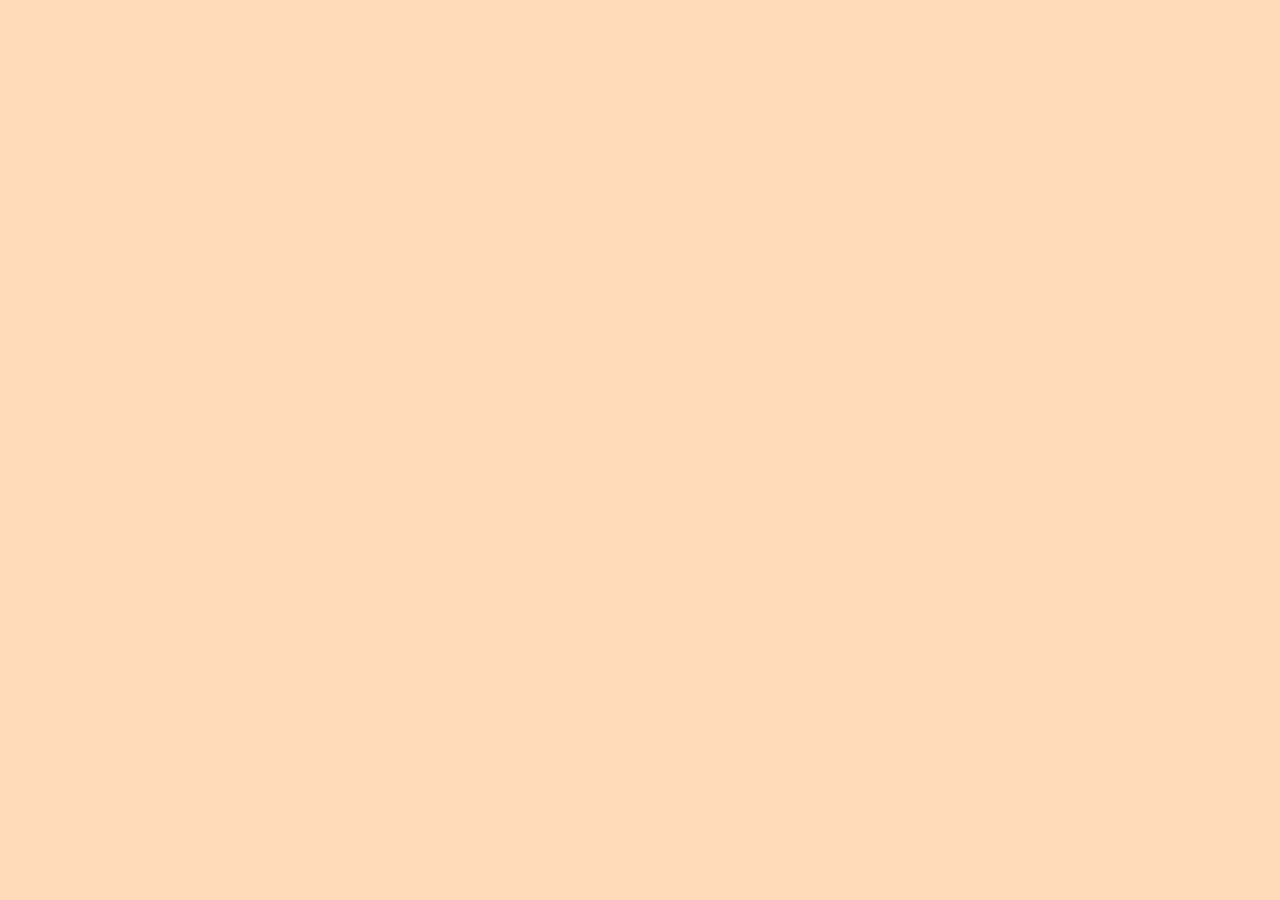
==== connect_four/index.html @ 0c23fe10 "first commit" ====
<!DOCTYPE html>
<html lang="en">
<head>
    <meta charset="UTF-8">
    <meta name="viewport" content="width=device-width, initial-scale=1.0">
    <title>Document</title>
    <link rel="stylesheet" href="./stylesheets/main.css">
    <script
  src="https://code.jquery.com/jquery-3.2.1.min.js"
  integrity="sha256-hwg4gsxgFZhOsEEamdOYGBf13FyQuiTwlAQgxVSNgt4="
  crossorigin="anonymous"></script>
  <script src="./scripts/app.js"></script>
</head>
<body>
</body>
</html>
---- connect_four/stylesheets/main.css ----
body {
  background-color: peachpuff;
}
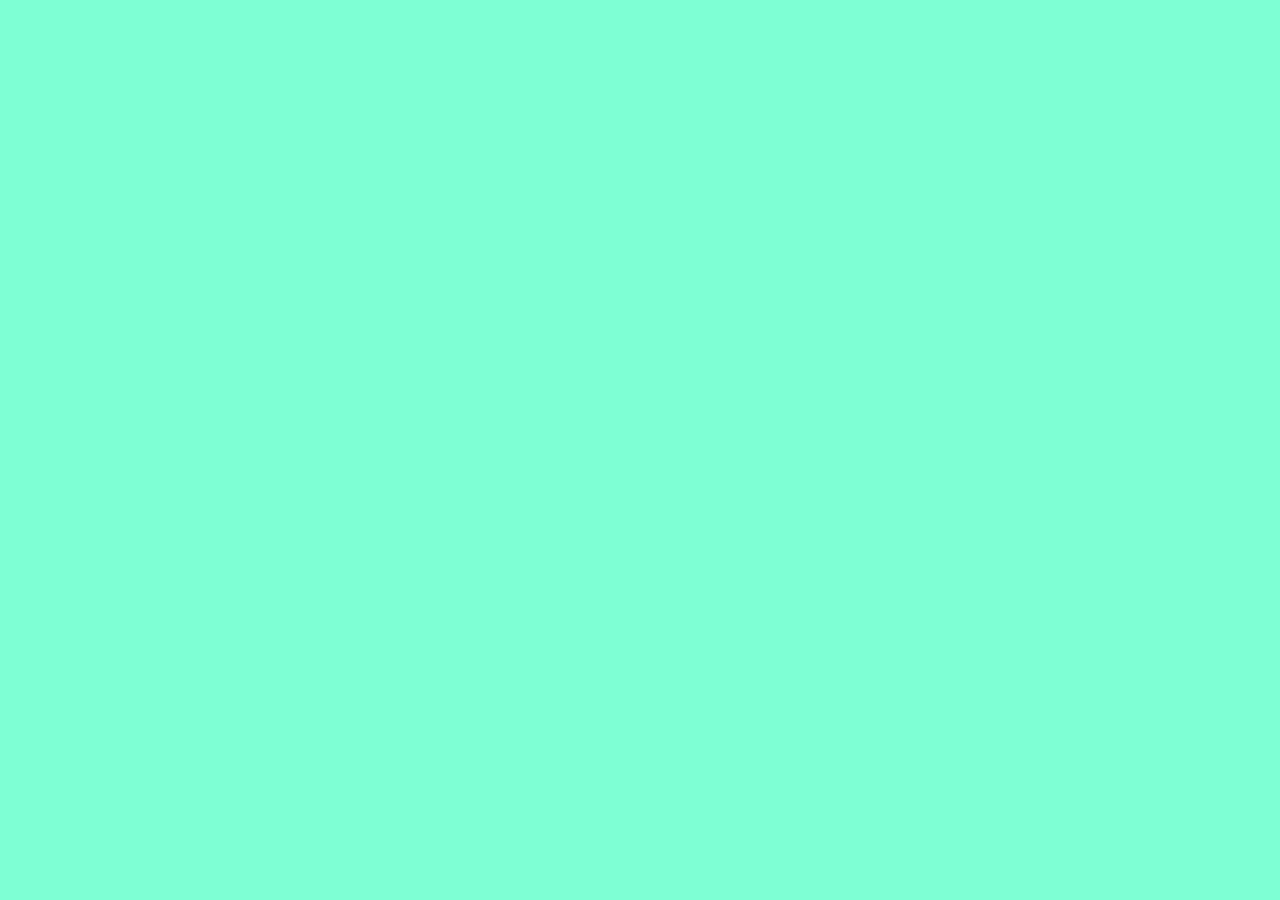
==== commit 5510ebfa: "Basic board styled with opaque circles cut out" ====
--- a/connect_four/index.html
+++ b/connect_four/index.html
@@ -12,5 +12,7 @@
   <script src="./scripts/app.js"></script>
 </head>
 <body>
+    <div class = "board">
+    </div>
 </body>
 </html>--- a/connect_four/stylesheets/main.css
+++ b/connect_four/stylesheets/main.css
@@ -1,3 +1,20 @@
 body {
-  background-color: peachpuff;
+  background-color: aquamarine;
 }
+
+.board {
+  height: 75%;
+  width: 75%;
+  background-color: rgba(0, 0, 0, 0);
+  position: fixed;
+  /* pushes sqare top and left 50% distance from edge of screen */
+  top: 50%;
+  left: 50%;
+  /* a confusing function I'm using to in conjuction with top & left to center the cener of the board in the middle of the screen, I think it's telling css to move 50% into the x and y axis of my box and use that as it's starting point */
+  transform: translate(-50%, -50%);
+  display: grid;
+  grid-template-columns: auto auto auto auto auto auto auto;
+}
+.tile {
+  background: radial-gradient(rgba(0, 0, 0, 0) 50%, yellow 50%);
+}
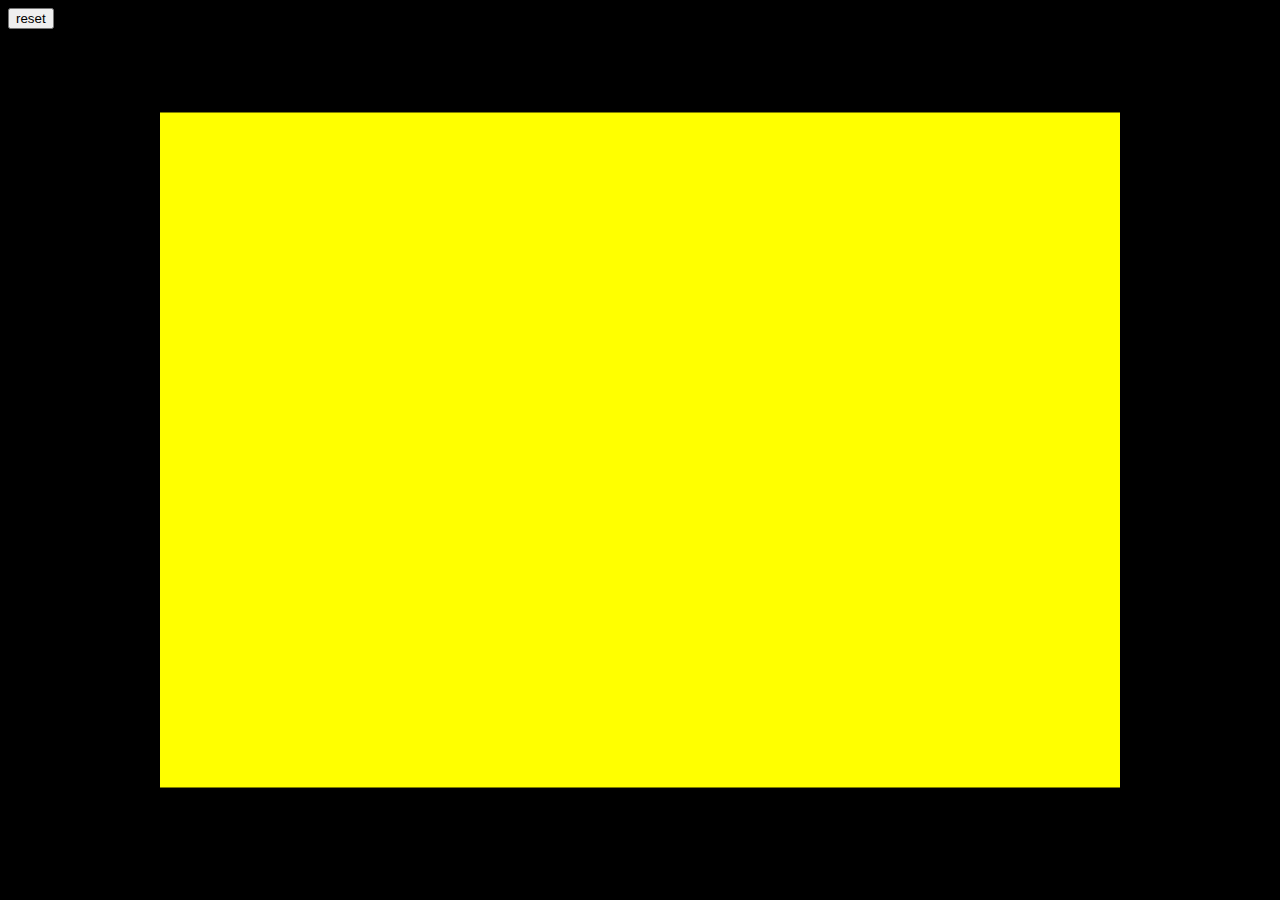
==== commit fa094a27: "board is now a function that can be called" ====
--- a/connect_four/index.html
+++ b/connect_four/index.html
@@ -14,5 +14,6 @@
 <body>
     <div class = "board">
     </div>
+    <button>reset</button>
 </body>
 </html>--- a/connect_four/stylesheets/main.css
+++ b/connect_four/stylesheets/main.css
@@ -1,11 +1,11 @@
 body {
-  background-color: aquamarine;
+  background-color: black;
 }
 
 .board {
   height: 75%;
   width: 75%;
-  background-color: rgba(0, 0, 0, 0);
+  background-color: yellow;
   position: fixed;
   /* pushes sqare top and left 50% distance from edge of screen */
   top: 50%;
@@ -15,6 +15,18 @@
   display: grid;
   grid-template-columns: auto auto auto auto auto auto auto;
 }
-.tile {
-  background: radial-gradient(rgba(0, 0, 0, 0) 50%, yellow 50%);
+
+.row {
+  background-color: gray;
+  height: 16%;
+  border-radius: 50%;
+  margin: 5px;
 }
+
+.red {
+  background-color: red;
+}
+
+.black {
+  background-color: black;
+}
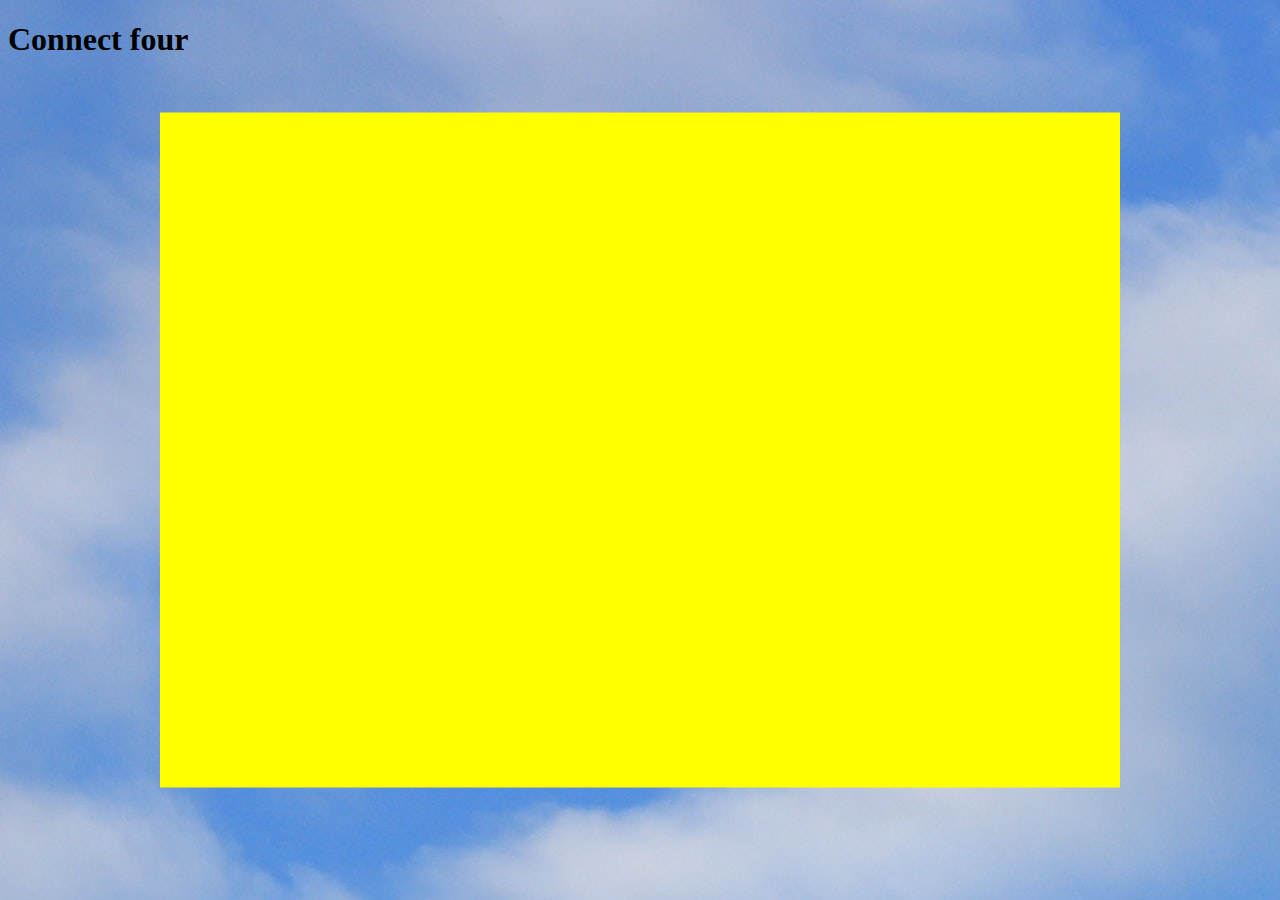
==== commit afd5a648: "added a stock photo background" ====
--- a/connect_four/index.html
+++ b/connect_four/index.html
@@ -10,10 +10,20 @@
   integrity="sha256-hwg4gsxgFZhOsEEamdOYGBf13FyQuiTwlAQgxVSNgt4="
   crossorigin="anonymous"></script>
   <script src="./scripts/app.js"></script>
+  <h1>Connect four</h1>
 </head>
 <body>
     <div class = "board">
     </div>
-    <button>reset</button>
+
+    <div class="modal hidden">
+      <p class = "text">Victory!</p>
+      <button class="reset">reset</button>
+    </div>
+
+    <div class="defeat hidden">
+      <p class = "text">Defeat!</p>      
+      <button class="reset">reset</button>
+    </div>
 </body>
 </html>--- a/connect_four/stylesheets/main.css
+++ b/connect_four/stylesheets/main.css
@@ -1,5 +1,6 @@
 body {
-  background-color: black;
+  /* background-color: white; */
+  background-image: url("../Photos/cloudsfreestockphoto.jpg");
 }
 
 .board {
@@ -17,7 +18,8 @@
 }
 
 .row {
-  background-color: gray;
+  /* background-color: gray; */
+  background-color: rgba(25, 25, 25, 0.1);
   height: 16%;
   border-radius: 50%;
   margin: 5px;
@@ -30,3 +32,46 @@
 .black {
   background-color: black;
 }
+.modal {
+  position: absolute;
+  top: 50%;
+  left: 50%;
+  transform: translate(-50%, -50%);
+  height: 75%;
+  width: 75%;
+  display: flex;
+  /* justify-content: center; */
+  background-color: rgba(0, 0, 0, 0.75);
+  color: white;
+  font-size: 500%;
+}
+
+.reset {
+  position: relative;
+  height: 10%;
+  width: 15%;
+  margin-top: 25%;
+}
+
+.text {
+  position: relative;
+  margin-left: 25%;
+}
+
+.defeat {
+  position: absolute;
+  top: 50%;
+  left: 50%;
+  transform: translate(-50%, -50%);
+  height: 75%;
+  width: 75%;
+  display: flex;
+  justify-content: center;
+  background-color: rgba(0, 0, 0, 0.75);
+  color: red;
+  font-size: 500%;
+}
+
+.hidden {
+  display: none;
+}
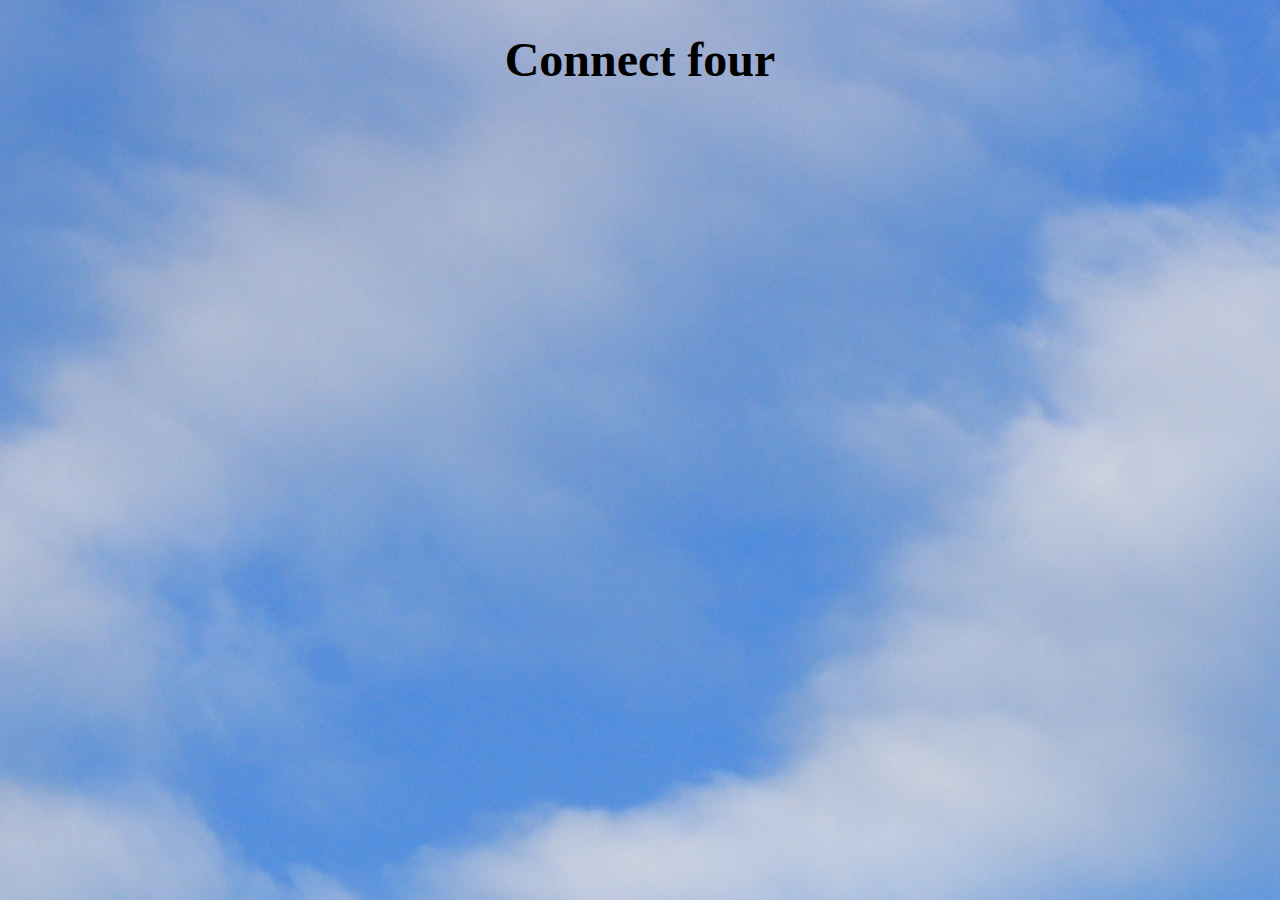
==== commit e5ea58cd: "added a draw modal" ====
--- a/connect_four/index.html
+++ b/connect_four/index.html
@@ -25,5 +25,8 @@
       <p class = "text">Defeat!</p>      
       <button class="reset">reset</button>
     </div>
+    <div class="draw hidden">
+      <p class = "text">Draw!</p>      
+      <button class="reset">reset</button></div>
 </body>
 </html>--- a/connect_four/stylesheets/main.css
+++ b/connect_four/stylesheets/main.css
@@ -1,12 +1,17 @@
 body {
-  /* background-color: white; */
+  /* background-color: yellow; */
   background-image: url("../Photos/cloudsfreestockphoto.jpg");
+}
+
+h1 {
+  text-align: center;
+  font-size: 300%;
 }
 
 .board {
   height: 75%;
   width: 75%;
-  background-color: yellow;
+  /* background-color: yellow; */
   position: fixed;
   /* pushes sqare top and left 50% distance from edge of screen */
   top: 50%;
@@ -18,11 +23,15 @@
 }
 
 .row {
-  /* background-color: gray; */
-  background-color: rgba(25, 25, 25, 0.1);
+  background: radial-gradient(
+    circle,
+    rgba(25, 25, 25, 0) 50%,
+    rgba(255, 255, 0, 1) 50%
+  );
   height: 16%;
-  border-radius: 50%;
-  margin: 5px;
+  /* background-color: rgba(25, 25, 25, 0.1); */
+  /* border-radius: 50%; */
+  /* margin: 5px; */
 }
 
 .red {
@@ -72,6 +81,20 @@
   font-size: 500%;
 }
 
+.draw {
+  position: absolute;
+  top: 50%;
+  left: 50%;
+  transform: translate(-50%, -50%);
+  height: 75%;
+  width: 75%;
+  display: flex;
+  justify-content: center;
+  background-color: rgba(0, 0, 0, 0.75);
+  color: pink;
+  font-size: 500%;
+}
+
 .hidden {
   display: none;
 }
